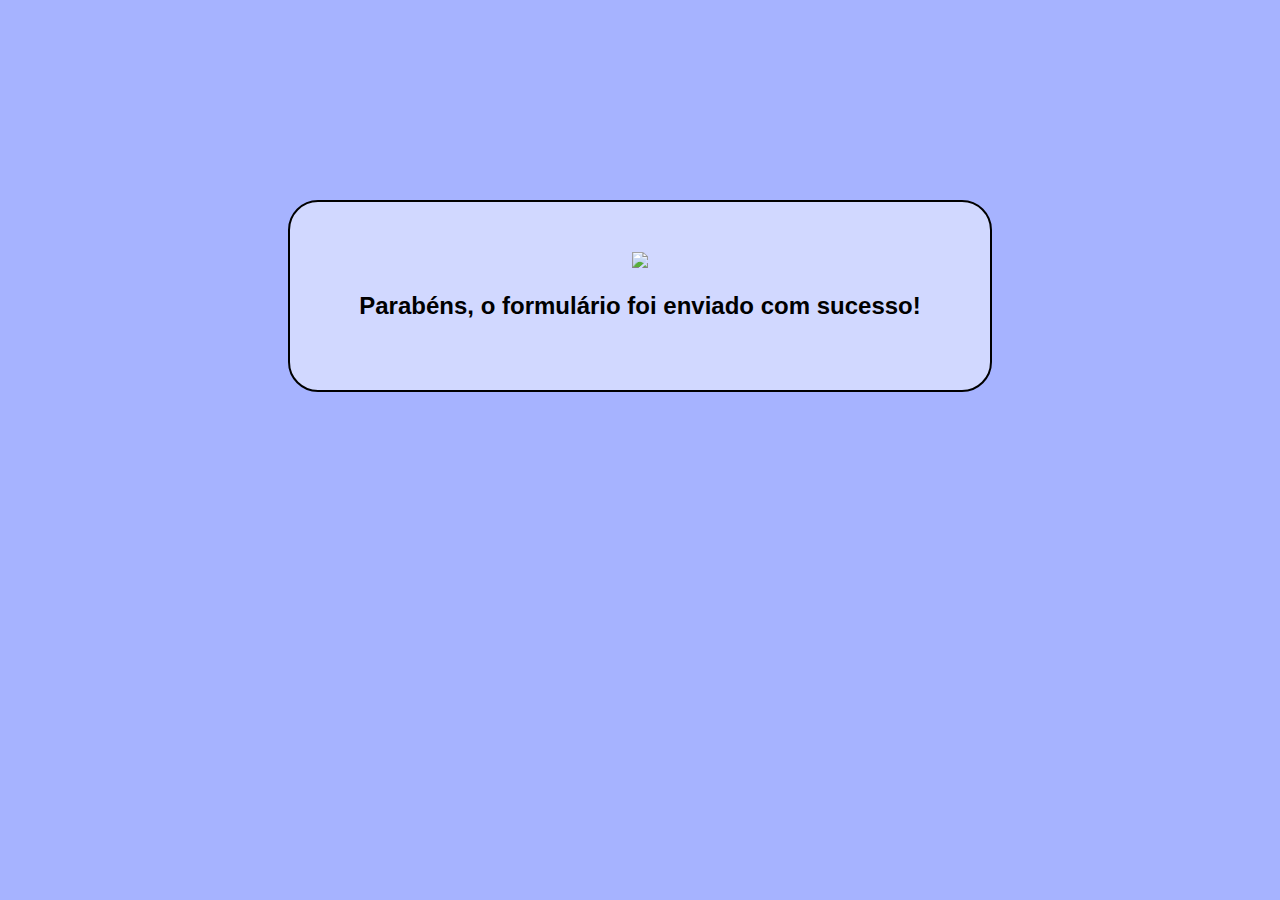
==== projeto/enviado.html @ aca4bb22 "first commit" ====
<!DOCTYPE html>
<html lang="pt-br">
<head>
    <meta charset="UTF-8">
    <meta http-equiv="X-UA-Compatible" content="IE=edge">
    <meta name="viewport" content="width=device-width, initial-scale=1.0">
    <title>Landing Page</title>
    <link rel="stylesheet" href="./enviado.css">
</head>
<body>
    <main>
        <div>
            <img src="/Images/confirmar.png">
            <h2>Parabéns, o formulário foi enviado com sucesso!</h2>
        </div>
    </main>  
</body>
</html>
---- projeto/enviado.css ----
body{
    margin: 0;
    padding: 0;
    font-family: 'Helvetica', 'Arial', sans-serif;
    background-color: #a6b3ff;
}

div{
    border: 2px solid #000;
    padding: 50px;
    border-radius: 30px;
    width: 600px;
    margin: 200px auto 0 auto;
    text-align: center;
    background-color: #d1d8ff;   
}

img{
    width: 200px;
}

@media only screen and (max-width: 860px){
    div{
        padding: 30px;
        width: 300px;
    }
    
    img{
        width: 100px;
    }

}

@media only screen and (max-width: 860px){
    div{
        width: 250px;
    }
    
    img{
        width: 80px;
    }

}
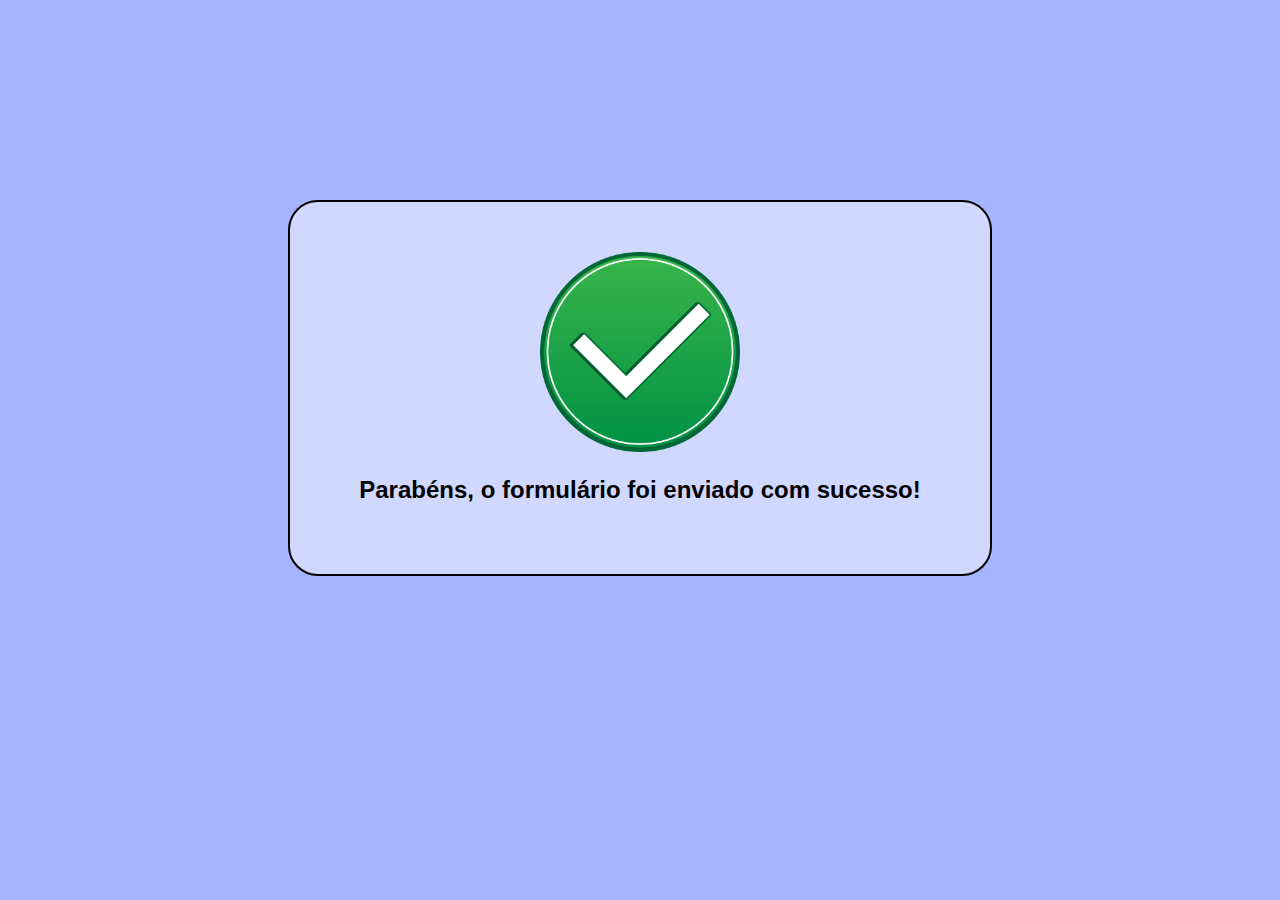
==== commit 47d0a809: "second commit" ====
--- a/projeto/enviado.html
+++ b/projeto/enviado.html
@@ -10,7 +10,7 @@
 <body>
     <main>
         <div>
-            <img src="/Images/confirmar.png">
+            <img src="./Images/confirmar.png">
             <h2>Parabéns, o formulário foi enviado com sucesso!</h2>
         </div>
     </main>  
